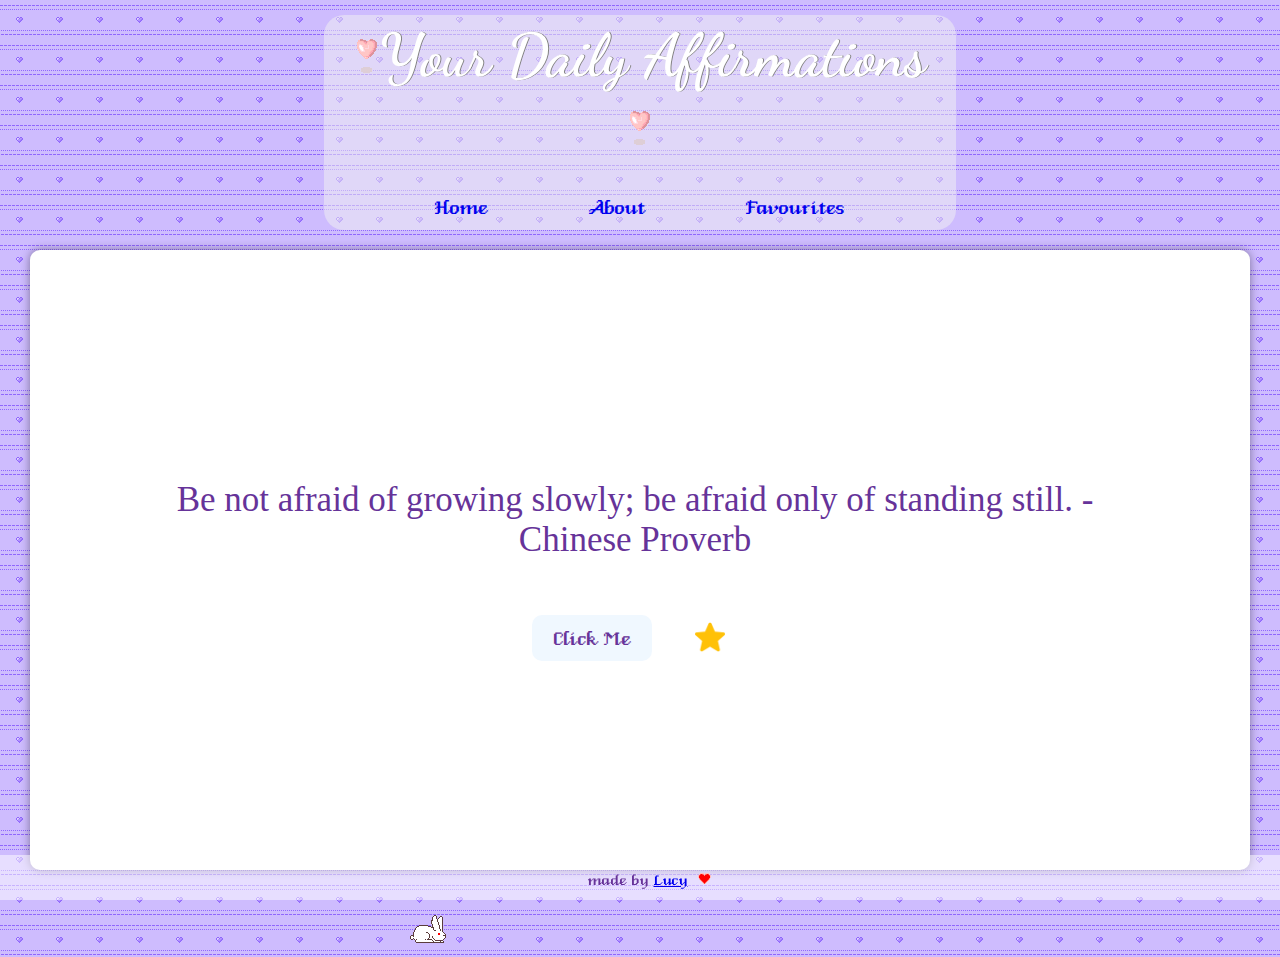
==== index.html @ 1adc1bf0 "modified" ====
<!DOCTYPE html>
<html lang="en">
<head>
    <meta charset="UTF-8">
    <meta name="viewport" content="width=device-width, initial-scale=1.0">
    <title>Daily Affirmations</title>
    <link rel="stylesheet" href="styles/style.css">
    <link rel="icon" type="image/x-icon" href="styles/images/1861.gif">
</head>
<body>
    <div class="header">
    <h1><img src="styles/images/jumpheart.gif" alt="floating hearts">Your Daily Affirmations<img src="styles/images/jumpheart.gif" alt="floating hearts"></h1>

        <div class="nav">
        <a href="index.html">Home</a>
        <a href="about.html">About</a>
        <a href="fav.html">Favourites</a>
    </div>
    </div>

    <div class="content">
        <p class="para js-para"></p>
        <div class="thebuttons">
            <button class="quotebtn">Click Me</button>
            <button class="favbtn js-fav-btn"
            ><img src="styles/images/star.png" alt="star" class="favstar"></button> 
                
            </div> 
    </div>
    
    <img src="styles/images/bnuuy.gif" alt="bunny hopping" title="bunny" class="bunny">
    <div class="footer">made by <a href="https://seriouslucy.neocities.org" target="_blank">Lucy</a> <img src="styles/images/eheart.gif" alt="moving heart"></div>

    <script type ="module" src="scripts/index.js"></script>
</body>
</html>
---- styles/style.css ----
@font-face {
    font-family: 'Dancing Script';
    src: url('fonts/Dancing_Script/DancingScript-VariableFont_wght.ttf');
} 

@font-face {
    font-family: 'Venice';
    src: url(fonts/venice_classic/VeniceClassic.ttf);
}

body {
    font-family: Georgia, 'Times New Roman', Times, serif;
    text-align: center;
    /* animation: colorChange 20s infinite alternate; */
    background-image: url("images/pplhearts.gif");
}


h1 {
    font-family: 'Dancing Script', serif;
    color: white;
    font-size: 60px;
    text-shadow: 1px 0 0 grey;
    padding: 5px;
    margin: 15px;
}

.nav {
    font-family: 'Venice';
    font-size: x-large;
    display: flex;
    justify-content: space-evenly;
    margin-bottom: 20px;
    padding: 10px;
    
}

.nav a {
    text-decoration: none;
    transition-duration: 0.4s;
}

.nav a:hover {
    text-decoration: underline;
    color: blueviolet;
    transform: translateY(-5px);
}


.para {
    margin-top: 6em;
    margin-left: 3em;
    padding: 10px;
    font-size: 35px;
    color: rebeccapurple;
    width: 80%;
  
}

.content {
margin: 0 auto;
background-color: white;
padding: 10px;
height: 600px;
box-shadow: 0px 0px 10px rgb(0, 0, 0, 0.4);
width: 1200px;
border-radius: 10px;
}

.header {
    margin: 0 auto;
    width: 50%;
    border-radius: 20px;
    background-color: rgba(241, 241, 241, 0.5);
}


.quotebtn {
    font-family: 'Venice';
    font-size: x-large;
    width: 10%;
    padding: 10px;
    background-color: aliceblue;
    color: rebeccapurple;
    border-radius: 10px;
    border: none;
    transition-duration: 0.4s;
    margin: 10px;
    cursor: pointer;
}

.quotebtn:hover {
    background-color: lavender;
    color: blueviolet;
    transform: translateY(-10px);
    box-shadow: 10px 12px 2px 1px rgba(0, 0, 255, .2); 
}

.quotebtn:active {
    transform: translateY(10px);
    box-shadow: none;
    color: blue;
}

.favbtn {
    width: 8%;
    padding: 5px;
    background: transparent;
    border-radius: 10px;
    color: black;
    border: none;
    transition-duration: 0.3s;
    cursor: pointer;
}

.favbtn:hover {
    transform: translateY(-5px);
}

.favbtn:active {
    transform: translateY(5px);
}

.favstar {
    width: 30px;
}

.footer {
    font-family: 'Venice';
    font-size: large;
    position: fixed;
    left: 0;
    bottom: 0;
    width: 100%;
    background-color: rgba(255, 255, 255, 0.5);
    color: rebeccapurple;
    padding: 10px;
   
}

/* @keyframes colorChange{
    0%{background-color: pink;}
    50%{background-color: plum;}
    75%{background-color: lightskyblue;}
    100%{background-color: pink;}
} */

.thebuttons {
    display: flex;
    justify-content: center;
}

.bunny {
    position: relative;
    margin-top: 25px;
}

.edit {
    width:30px;
}
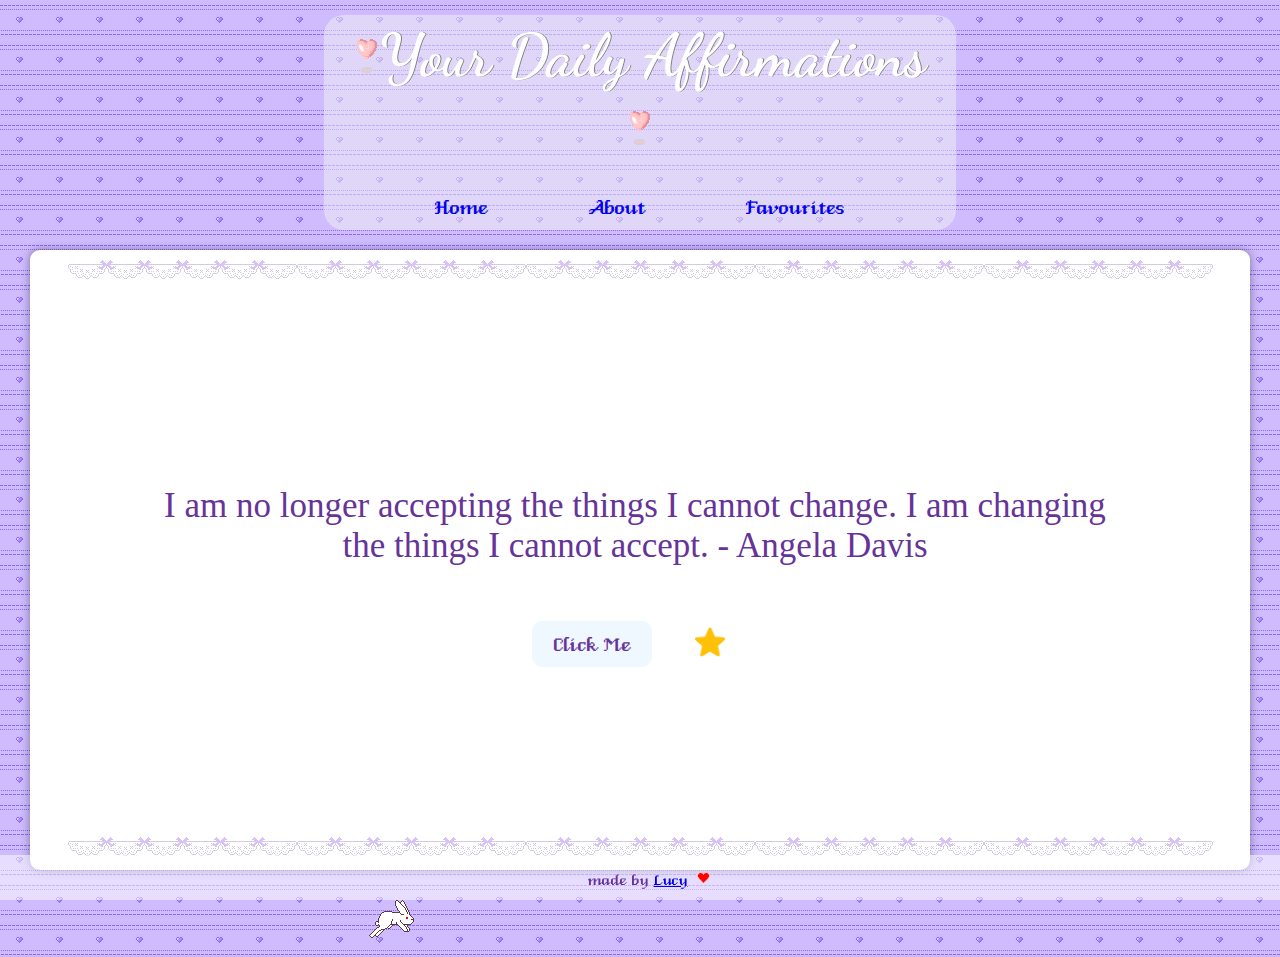
==== commit 2a09c15b: "modified" ====
--- a/index.html
+++ b/index.html
@@ -17,19 +17,24 @@
         <a href="fav.html">Favourites</a>
     </div>
     </div>
+ 
+    <div class="content">
 
-    <div class="content">
+        <div class="top-border">
+        <img src="./styles/images/purplelace.png" alt="lace"><img src="./styles/images/purplelace.png" alt="lace"><img src="./styles/images/purplelace.png" alt="lace"><img src="./styles/images/purplelace.png" alt="lace"><img src="./styles/images/purplelace.png" alt="lace"></div>
+
         <p class="para js-para"></p>
         <div class="thebuttons">
             <button class="quotebtn">Click Me</button>
             <button class="favbtn js-fav-btn"
             ><img src="styles/images/star.png" alt="star" class="favstar"></button> 
-                
             </div> 
-    </div>
-    
+            
+            <div class="bottom-border">
+                <img src="./styles/images/purplelace.png" alt="lace"><img src="./styles/images/purplelace.png" alt="lace"><img src="./styles/images/purplelace.png" alt="lace"><img src="./styles/images/purplelace.png" alt="lace"><img src="./styles/images/purplelace.png" alt="lace"></div></div>
+
     <img src="styles/images/bnuuy.gif" alt="bunny hopping" title="bunny" class="bunny">
-    <div class="footer">made by <a href="https://seriouslucy.neocities.org" target="_blank">Lucy</a> <img src="styles/images/eheart.gif" alt="moving heart"></div>
+    <div class="footer">made by <a href="https://seriouslucy.neocities.org" target="_blank">Lucy</a> <img src="styles/images/eheart.gif" alt="moving heart">
 
     <script type ="module" src="scripts/index.js"></script>
 </body>
--- a/styles/style.css
+++ b/styles/style.css
@@ -48,13 +48,12 @@
 
 
 .para {
-    margin-top: 6em;
+    margin-top: 5.5em;
     margin-left: 3em;
     padding: 10px;
     font-size: 35px;
     color: rebeccapurple;
     width: 80%;
-  
 }
 
 .content {
@@ -135,7 +134,6 @@
     background-color: rgba(255, 255, 255, 0.5);
     color: rebeccapurple;
     padding: 10px;
-   
 }
 
 /* @keyframes colorChange{
@@ -150,11 +148,18 @@
     justify-content: center;
 }
 
+
+.top-border {
+    margin-top: 0;
+}
+
+.bottom-border {
+   position: relative;
+   top: 10em;
+
+}
+
 .bunny {
     position: relative;
     margin-top: 25px;
-}
-
-.edit {
-    width:30px;
-}
+}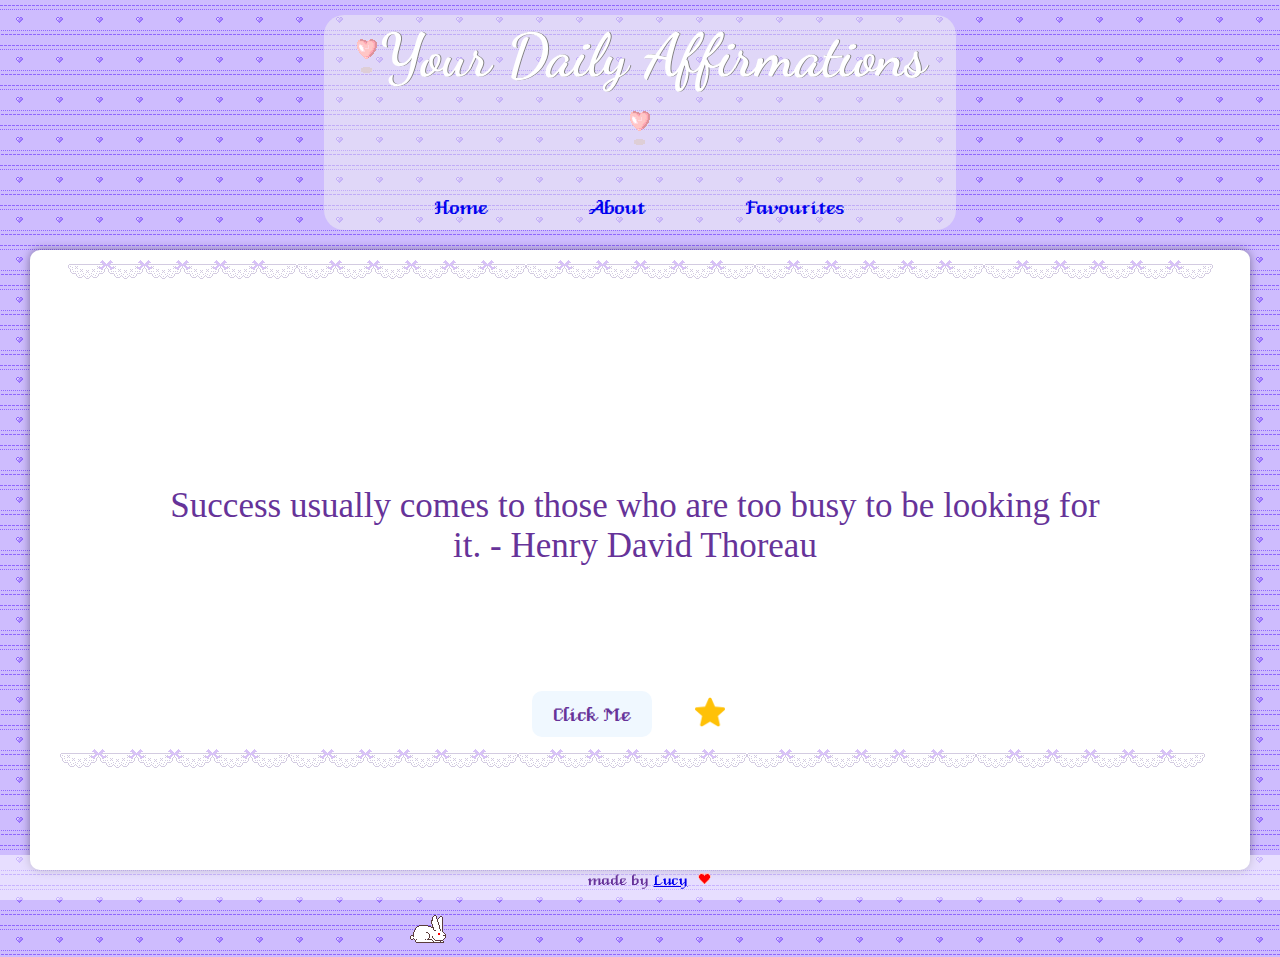
==== commit e375a339: "modified" ====
--- a/index.html
+++ b/index.html
@@ -5,7 +5,7 @@
     <meta name="viewport" content="width=device-width, initial-scale=1.0">
     <title>Daily Affirmations</title>
     <link rel="stylesheet" href="styles/style.css">
-    <link rel="icon" type="image/x-icon" href="styles/images/1861.gif">
+    <link rel="icon" type="image/x-icon" href="styles/images/bow2.gif">
 </head>
 <body>
     <div class="header">
--- a/styles/style.css
+++ b/styles/style.css
@@ -50,6 +50,8 @@
 .para {
     margin-top: 5.5em;
     margin-left: 3em;
+    margin-right: 3em;
+    margin-bottom: 3em;
     padding: 10px;
     font-size: 35px;
     color: rebeccapurple;
@@ -146,17 +148,18 @@
 .thebuttons {
     display: flex;
     justify-content: center;
+    
 }
-
 
 .top-border {
     margin-top: 0;
 }
 
 .bottom-border {
-   position: relative;
-   top: 10em;
-
+   position: fixed;
+   bottom: 8em;
+   left: 3em;
+   right: 4em;
 }
 
 .bunny {
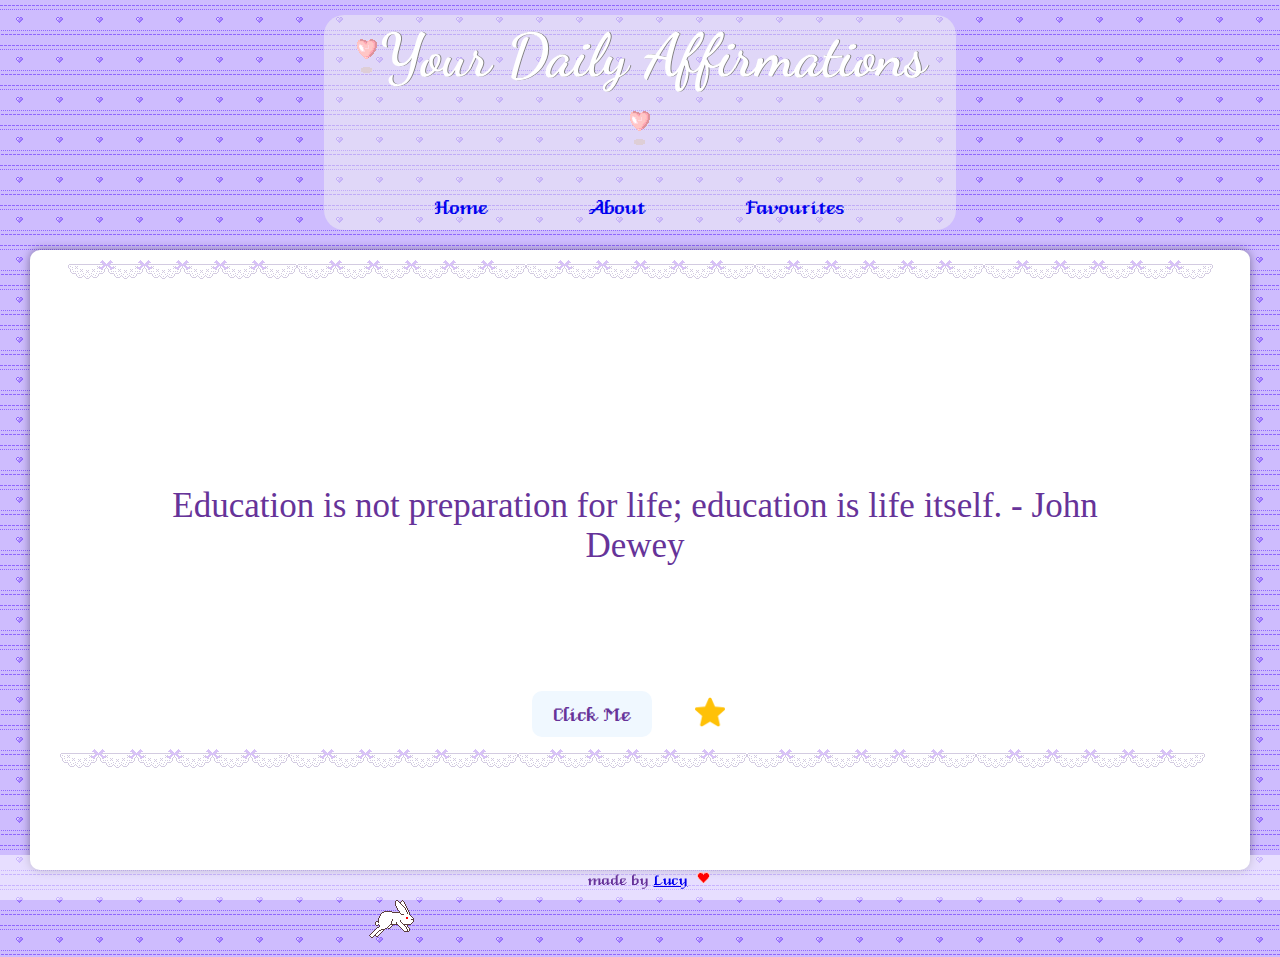
==== commit 93bdf7b0: "modified" ====
--- a/index.html
+++ b/index.html
@@ -5,7 +5,7 @@
     <meta name="viewport" content="width=device-width, initial-scale=1.0">
     <title>Daily Affirmations</title>
     <link rel="stylesheet" href="styles/style.css">
-    <link rel="icon" type="image/x-icon" href="styles/images/bow2.gif">
+    <link rel="icon" type="image/x-icon" href="styles/images/purple5.gif">
 </head>
 <body>
     <div class="header">
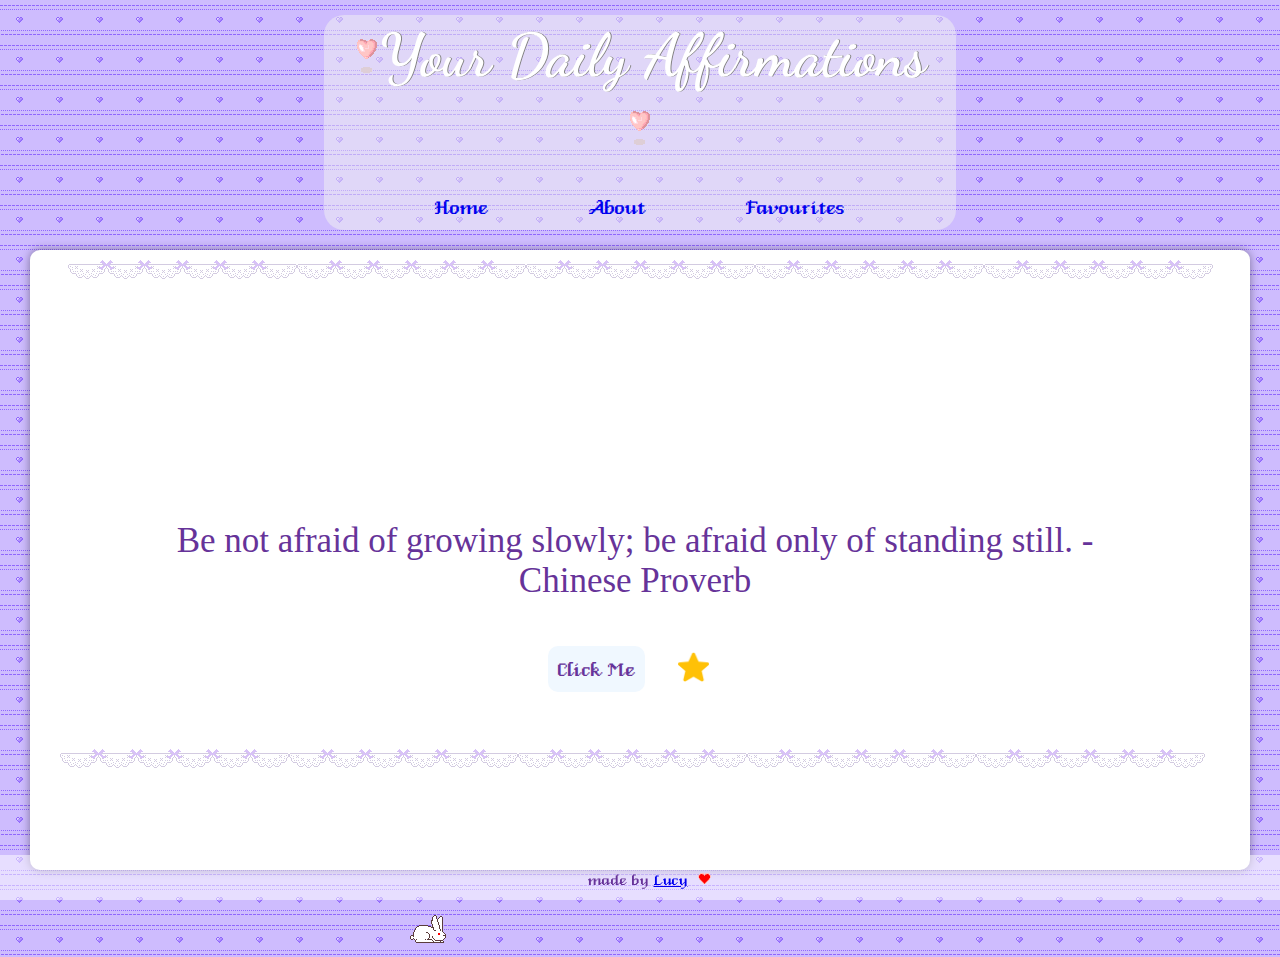
==== commit 3de545a0: "modified" ====
--- a/index.html
+++ b/index.html
@@ -24,11 +24,7 @@
         <img src="./styles/images/purplelace.png" alt="lace"><img src="./styles/images/purplelace.png" alt="lace"><img src="./styles/images/purplelace.png" alt="lace"><img src="./styles/images/purplelace.png" alt="lace"><img src="./styles/images/purplelace.png" alt="lace"></div>
 
         <p class="para js-para"></p>
-        <div class="thebuttons">
-            <button class="quotebtn">Click Me</button>
-            <button class="favbtn js-fav-btn"
-            ><img src="styles/images/star.png" alt="star" class="favstar"></button> 
-            </div> 
+       
             
             <div class="bottom-border">
                 <img src="./styles/images/purplelace.png" alt="lace"><img src="./styles/images/purplelace.png" alt="lace"><img src="./styles/images/purplelace.png" alt="lace"><img src="./styles/images/purplelace.png" alt="lace"><img src="./styles/images/purplelace.png" alt="lace"></div></div>
--- a/styles/style.css
+++ b/styles/style.css
@@ -76,10 +76,9 @@
 }
 
 
-.quotebtn {
+.css-click-me-btn {
     font-family: 'Venice';
     font-size: x-large;
-    width: 10%;
     padding: 10px;
     background-color: aliceblue;
     color: rebeccapurple;
@@ -90,14 +89,14 @@
     cursor: pointer;
 }
 
-.quotebtn:hover {
+.css-click-me-btn:hover {
     background-color: lavender;
     color: blueviolet;
     transform: translateY(-10px);
     box-shadow: 10px 12px 2px 1px rgba(0, 0, 255, .2); 
 }
 
-.quotebtn:active {
+.css-click-me-btn:active {
     transform: translateY(10px);
     box-shadow: none;
     color: blue;
@@ -165,4 +164,8 @@
 .bunny {
     position: relative;
     margin-top: 25px;
+}
+
+.star-img {
+    width: 45%;
 }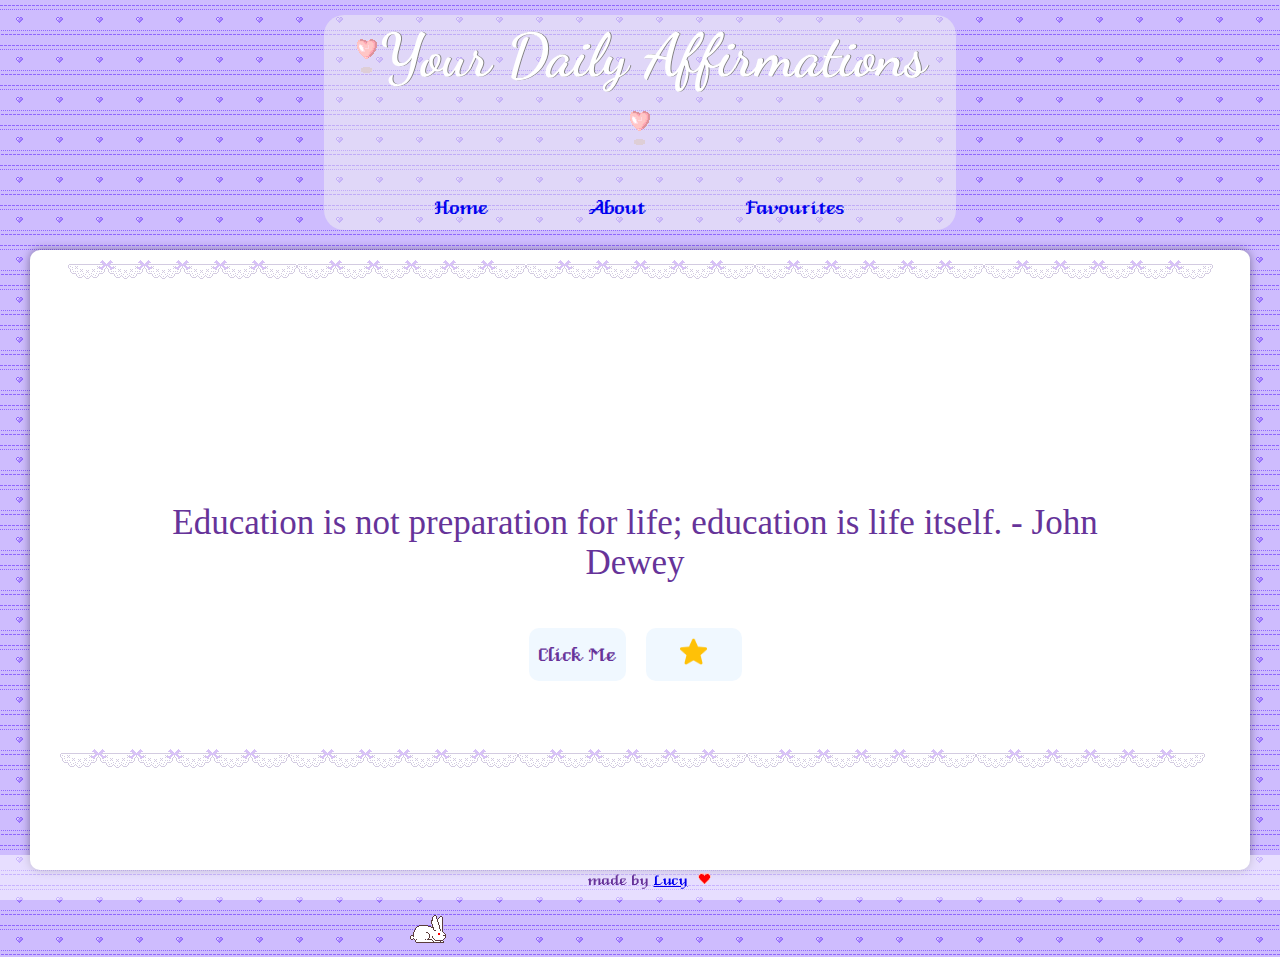
==== commit 9730212e: "modified" ====
--- a/index.html
+++ b/index.html
@@ -11,26 +11,37 @@
     <div class="header">
     <h1><img src="styles/images/jumpheart.gif" alt="floating hearts">Your Daily Affirmations<img src="styles/images/jumpheart.gif" alt="floating hearts"></h1>
 
+    <!-- navigation section -->
         <div class="nav">
         <a href="index.html">Home</a>
         <a href="about.html">About</a>
         <a href="fav.html">Favourites</a>
-    </div>
+        </div>
+    <!-- navigation ends here -->
     </div>
  
     <div class="content">
 
+        <!-- border for top of the container-->
         <div class="top-border">
-        <img src="./styles/images/purplelace.png" alt="lace"><img src="./styles/images/purplelace.png" alt="lace"><img src="./styles/images/purplelace.png" alt="lace"><img src="./styles/images/purplelace.png" alt="lace"><img src="./styles/images/purplelace.png" alt="lace"></div>
+            <img src="./styles/images/purplelace.png" alt="lace"><img src="./styles/images/purplelace.png" alt="lace"><img src="./styles/images/purplelace.png" alt="lace"><img src="./styles/images/purplelace.png" alt="lace"><img src="./styles/images/purplelace.png" alt="lace"></div>
+         <!-- top border ends-->
 
+
+         <!--quotes displayed here-->
         <p class="para js-para"></p>
        
             
-            <div class="bottom-border">
-                <img src="./styles/images/purplelace.png" alt="lace"><img src="./styles/images/purplelace.png" alt="lace"><img src="./styles/images/purplelace.png" alt="lace"><img src="./styles/images/purplelace.png" alt="lace"><img src="./styles/images/purplelace.png" alt="lace"></div></div>
+            <!--border for bottom of the container-->
+        <div class="bottom-border">
+            <img src="./styles/images/purplelace.png" alt="lace"><img src="./styles/images/purplelace.png" alt="lace"><img src="./styles/images/purplelace.png" alt="lace"><img src="./styles/images/purplelace.png" alt="lace"><img src="./styles/images/purplelace.png" alt="lace"></div></div>
+            <!--bottom border ends-->
 
-    <img src="styles/images/bnuuy.gif" alt="bunny hopping" title="bunny" class="bunny">
-    <div class="footer">made by <a href="https://seriouslucy.neocities.org" target="_blank">Lucy</a> <img src="styles/images/eheart.gif" alt="moving heart">
+
+    <!-- footer starts here-->
+        <img src="styles/images/bnuuy.gif" alt="bunny hopping" title="bunny" class="bunny">
+        <div class="footer">made by <a href="https://seriouslucy.neocities.org" target="_blank">Lucy</a> <img src="styles/images/eheart.gif" alt="moving heart">
+    <!-- footer ends here-->
 
     <script type ="module" src="scripts/index.js"></script>
 </body>
--- a/styles/style.css
+++ b/styles/style.css
@@ -48,7 +48,7 @@
 
 
 .para {
-    margin-top: 5.5em;
+    margin-top: 5em;
     margin-left: 3em;
     margin-right: 3em;
     margin-bottom: 3em;
@@ -103,13 +103,16 @@
 }
 
 .favbtn {
-    width: 8%;
-    padding: 5px;
-    background: transparent;
+    font-family: 'Venice';
+    font-size: x-large;
+    width: 10%;
+    padding: 10px;
+    background-color: aliceblue;
+    color: rebeccapurple;
     border-radius: 10px;
-    color: black;
     border: none;
-    transition-duration: 0.3s;
+    transition-duration: 0.4s;
+    margin: 10px;
     cursor: pointer;
 }
 
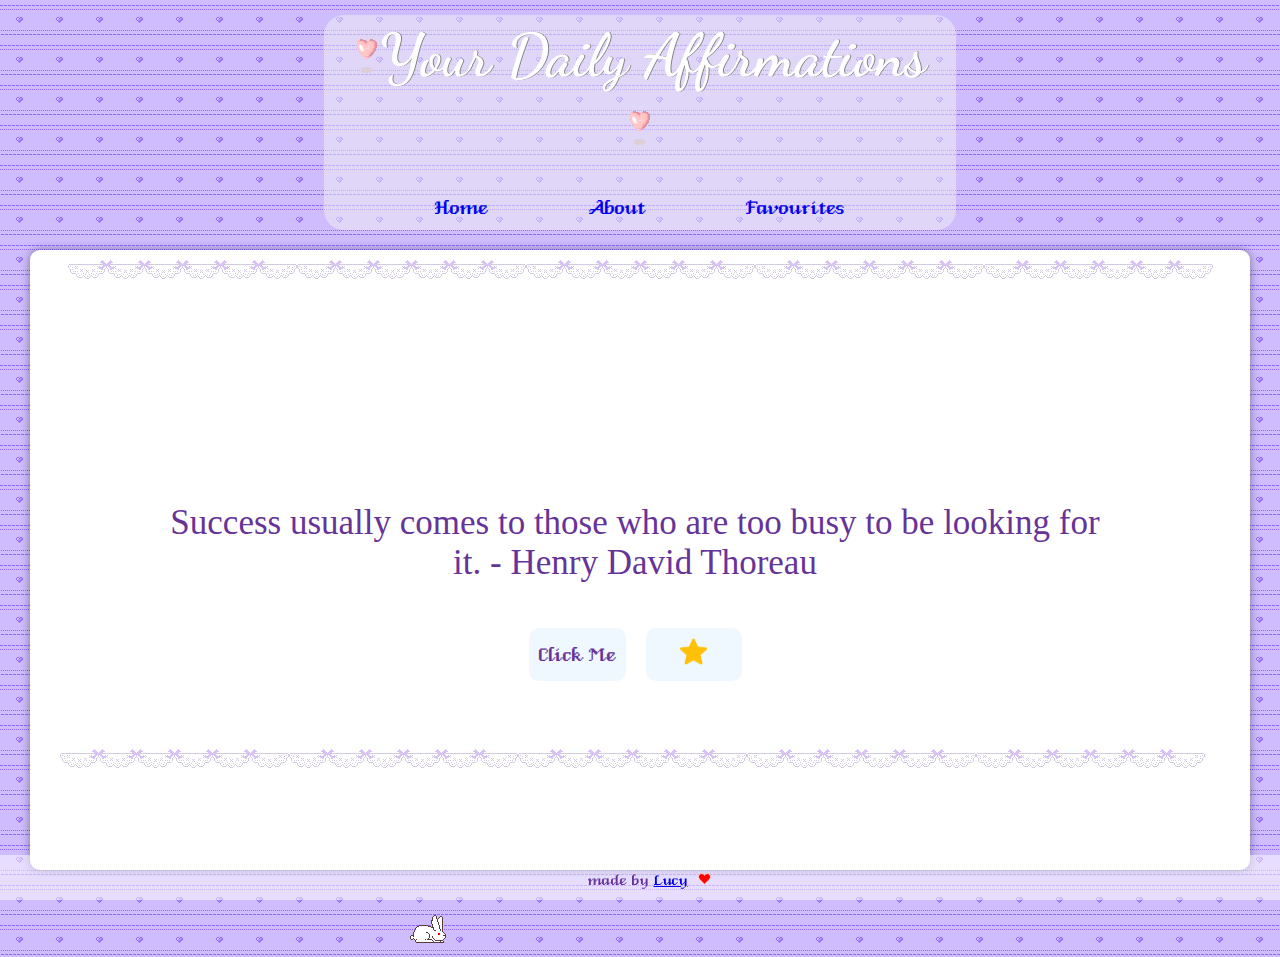
==== commit 03118e00: "modified" ====
--- a/index.html
+++ b/index.html
@@ -43,6 +43,7 @@
         <div class="footer">made by <a href="https://seriouslucy.neocities.org" target="_blank">Lucy</a> <img src="styles/images/eheart.gif" alt="moving heart">
     <!-- footer ends here-->
 
-    <script type ="module" src="scripts/index.js"></script>
+    <script type="module" src="scripts/index.js"></script>
+   
 </body>
 </html>--- a/styles/style.css
+++ b/styles/style.css
@@ -11,7 +11,6 @@
 body {
     font-family: Georgia, 'Times New Roman', Times, serif;
     text-align: center;
-    /* animation: colorChange 20s infinite alternate; */
     background-image: url("images/pplhearts.gif");
 }
 
@@ -140,13 +139,6 @@
     padding: 10px;
 }
 
-/* @keyframes colorChange{
-    0%{background-color: pink;}
-    50%{background-color: plum;}
-    75%{background-color: lightskyblue;}
-    100%{background-color: pink;}
-} */
-
 .thebuttons {
     display: flex;
     justify-content: center;
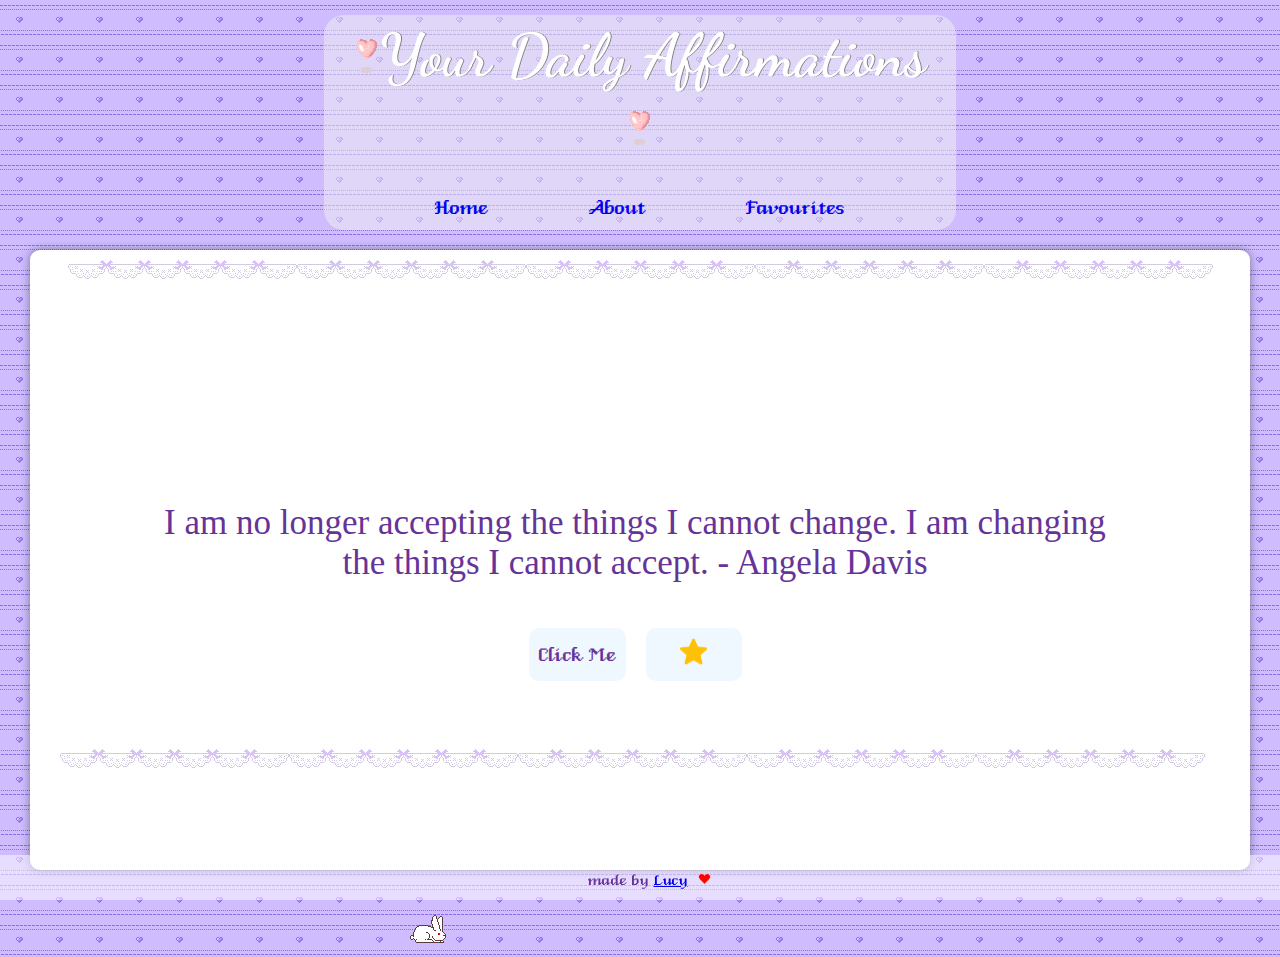
==== commit bdc8a5c0: "modified" ====
--- a/index.html
+++ b/index.html
@@ -8,6 +8,7 @@
     <link rel="icon" type="image/x-icon" href="styles/images/purple5.gif">
 </head>
 <body>
+
     <div class="header">
     <h1><img src="styles/images/jumpheart.gif" alt="floating hearts">Your Daily Affirmations<img src="styles/images/jumpheart.gif" alt="floating hearts"></h1>
 
@@ -22,20 +23,20 @@
  
     <div class="content">
 
-        <!-- border for top of the container-->
-        <div class="top-border">
-            <img src="./styles/images/purplelace.png" alt="lace"><img src="./styles/images/purplelace.png" alt="lace"><img src="./styles/images/purplelace.png" alt="lace"><img src="./styles/images/purplelace.png" alt="lace"><img src="./styles/images/purplelace.png" alt="lace"></div>
-         <!-- top border ends-->
+    <!-- border for top of the container-->
+     <div class="top-border">
+        <img src="./styles/images/purplelace.png" alt="lace"><img src="./styles/images/purplelace.png" alt="lace"><img src="./styles/images/purplelace.png" alt="lace"><img src="./styles/images/purplelace.png" alt="lace"><img src="./styles/images/purplelace.png" alt="lace"></div>
+     <!-- top border ends-->
 
 
-         <!--quotes displayed here-->
-        <p class="para js-para"></p>
+    <!--quotes displayed here-->
+    <p class="para js-para"></p>
        
             
-            <!--border for bottom of the container-->
-        <div class="bottom-border">
-            <img src="./styles/images/purplelace.png" alt="lace"><img src="./styles/images/purplelace.png" alt="lace"><img src="./styles/images/purplelace.png" alt="lace"><img src="./styles/images/purplelace.png" alt="lace"><img src="./styles/images/purplelace.png" alt="lace"></div></div>
-            <!--bottom border ends-->
+    <!--border for bottom of the container-->
+     <div class="bottom-border">
+        <img src="./styles/images/purplelace.png" alt="lace"><img src="./styles/images/purplelace.png" alt="lace"><img src="./styles/images/purplelace.png" alt="lace"><img src="./styles/images/purplelace.png" alt="lace"><img src="./styles/images/purplelace.png" alt="lace"></div></div>
+    <!--bottom border ends-->
 
 
     <!-- footer starts here-->
